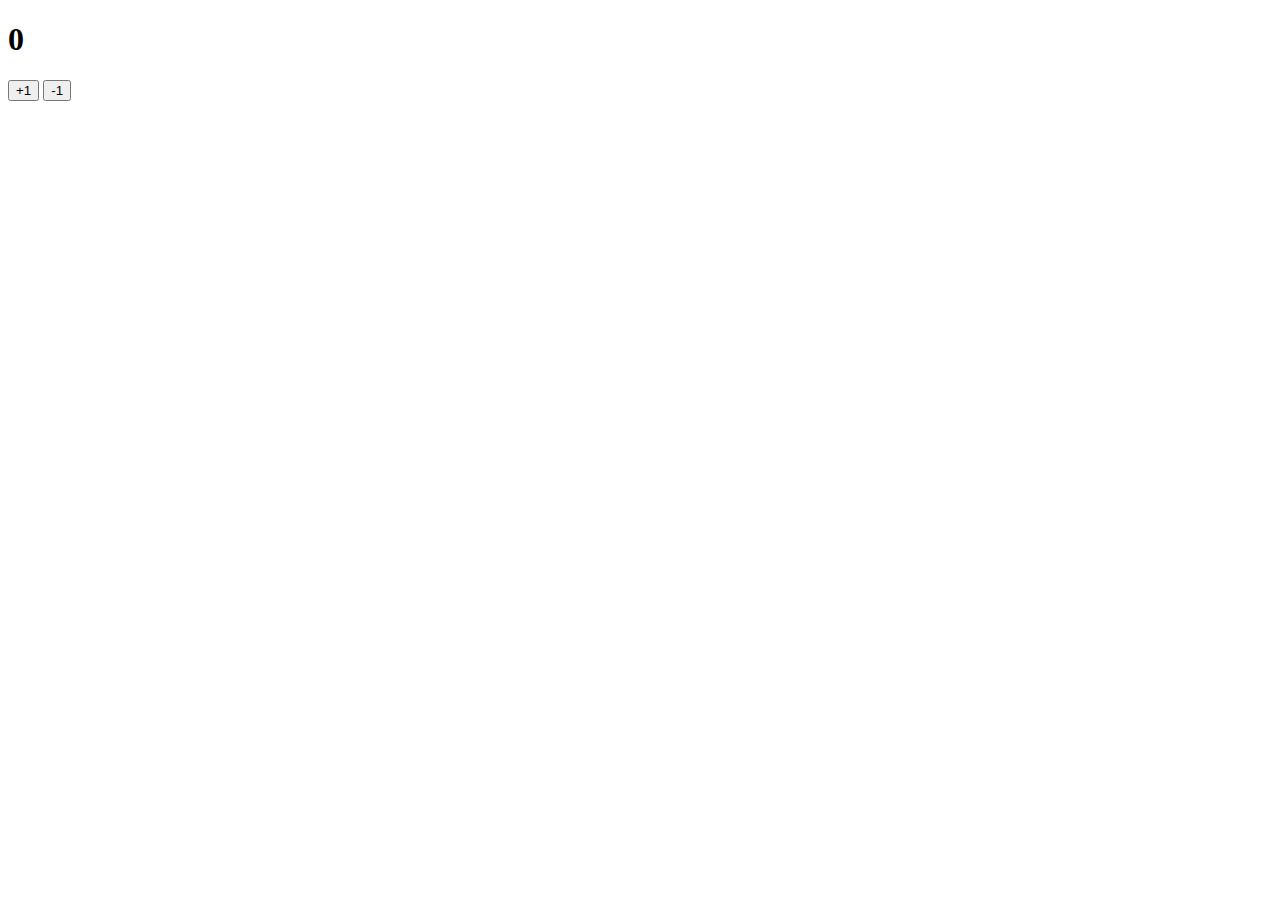
==== week1/index.html @ 0204d5d6 "feat: 카운터 UI 구현" ====
<!DOCTYPE html>
<html lang="en">
<head>
    <meta charset="UTF-8">
    <title>Counter</title>
</head>
<body>
    <h1>0</h1>
    <div>
        <button>+1</button>
        <button>-1</button>
    </div>
</body>
</html>
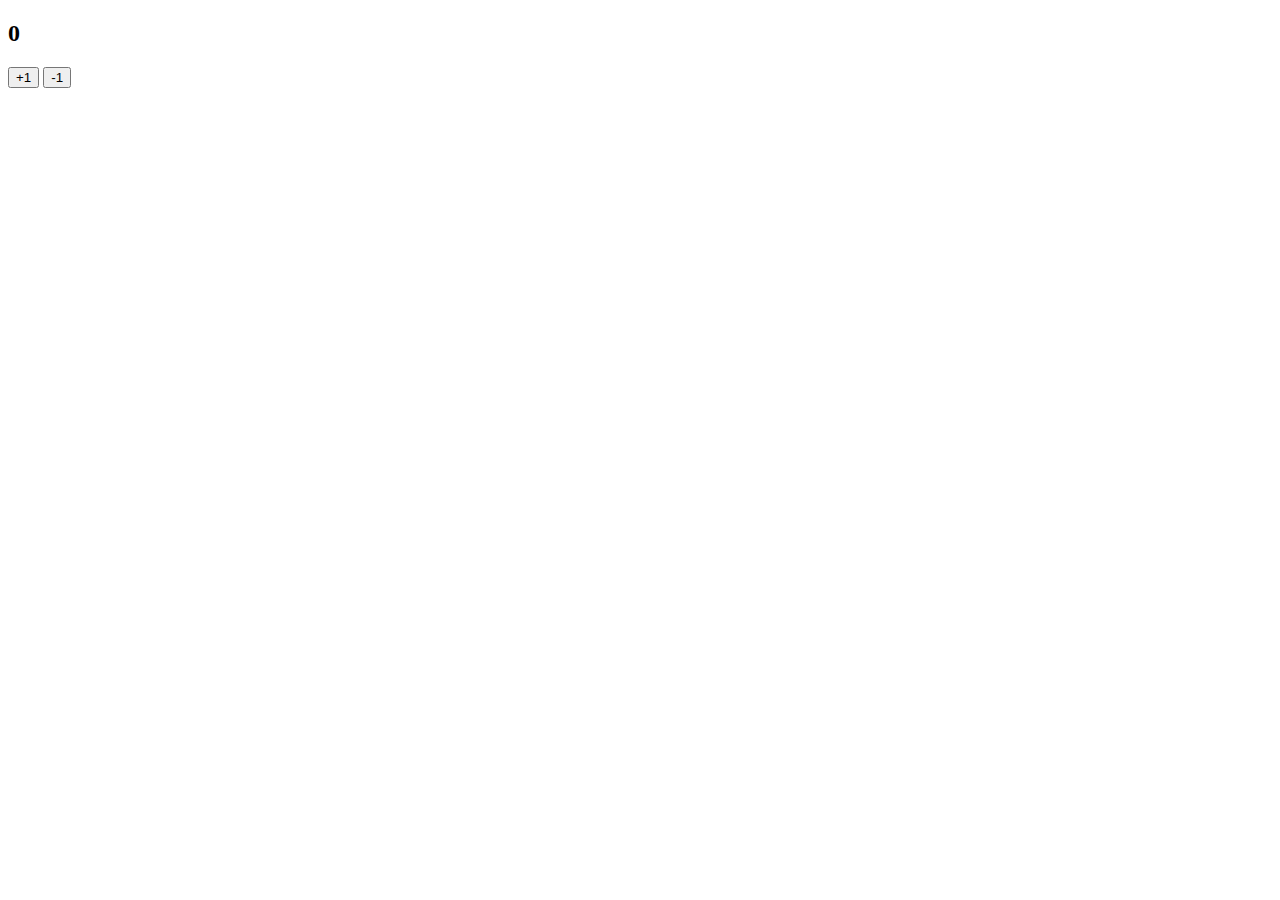
==== commit 3aa46b06: "DOM 선택하기" ====
--- a/week1/index.html
+++ b/week1/index.html
@@ -5,10 +5,20 @@
     <title>Counter</title>
 </head>
 <body>
-    <h1>0</h1>
+    <h2 id="number">0</h2>
     <div>
-        <button>+1</button>
-        <button>-1</button>
+        <button id="increase">+1</button>
+        <button id="decrease">-1</button>
     </div>
+
+    <script>
+        const number = document.getElementById("number");
+        const increase = document.getElementById("increase");
+        const decrease = document.getElementById("decrease");
+
+        console.log(number);
+        console.log(increase);
+        console.log(decrease);
+    </script>
 </body>
 </html>
